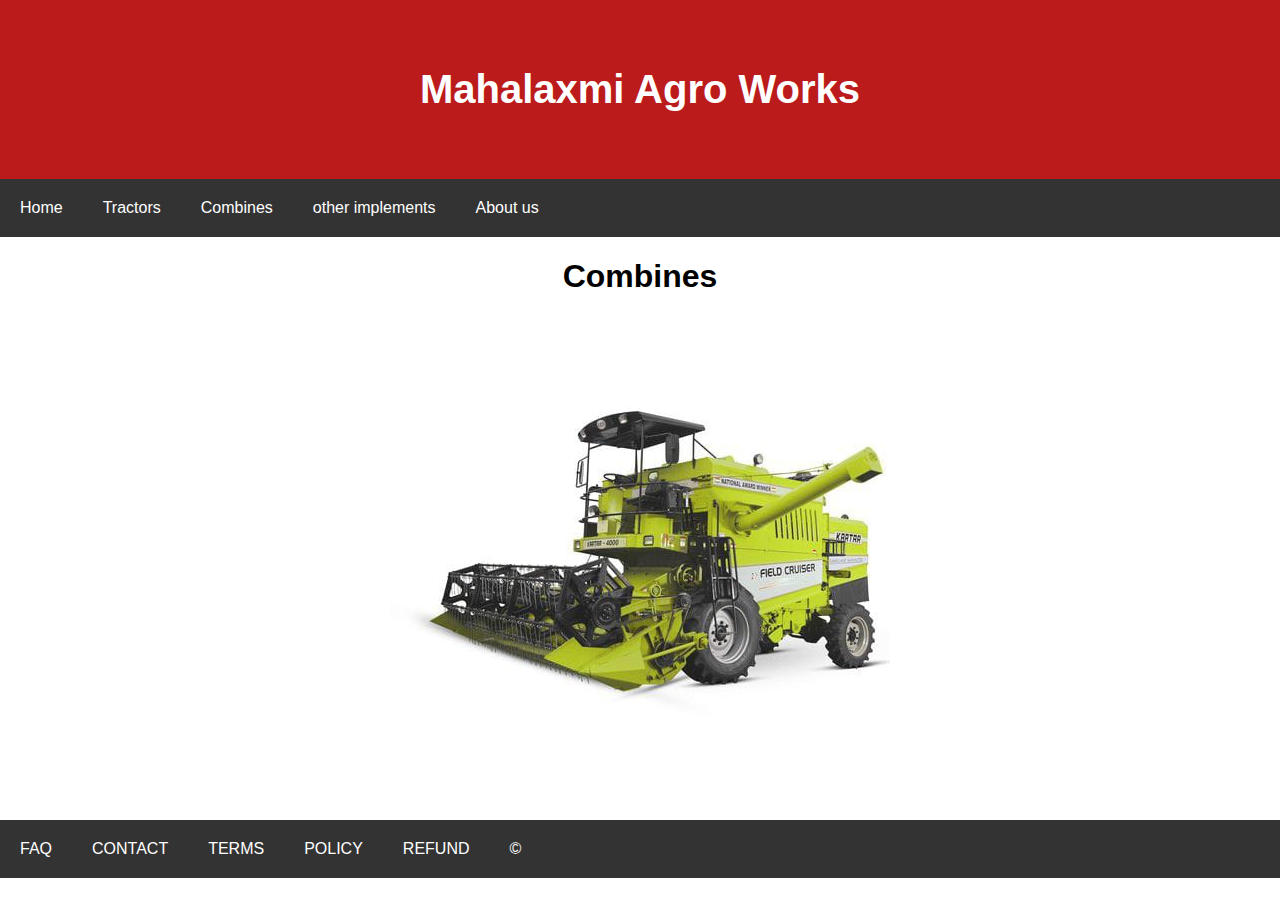
==== combine.html @ 418c6856 "Add files via upload" ====
<!DOCTYPE html>
<html lang="en">
<head>
    <meta charset="UTF-8">
    <meta name="viewport" content="width=device-width, initial-scale=1.0">
    <title>Document</title>
    <link rel="stylesheet" href="style.css">
</head>
<body>
    <header> <h1>Mahalaxmi Agro Works </h1></header>
    <nav>
        <a href="index.html">Home</a>
        <a href="tractor.html">Tractors</a>
<a href="combine.html">Combines</a>
<a href="other imp.html">other implements</a>
<a href="about.html">About us </a>
   </nav>

   <main>
<h1>Combines</h1>
<img src="cmb.jpg" alt="cmb">

   </main>
   <footer>
    <a href="#">FAQ</a>
<a href="#">CONTACT</a>
<a href="#">TERMS</a>
<a href="#">POLICY</a>
<a href="#">REFUND</a>
<a href="#">&COPY;</a>
</footer>
</body>
</html>
---- style.css ----
* {
    box-sizing: border-box;
    text-align: center;
}

body {
    margin: 0px;
    font-family: -apple-system, BlinkMacSystemFont, 'Segoe UI', Roboto, Oxygen, Ubuntu, Cantarell, 'Open Sans', 'Helvetica Neue', sans-serif;
}

header h1 {
    text-align: center;
    font-size: 40px;
    color: #fff;
   
}
header {
    padding: 40px;
    background-color: rgb(188, 27, 27);
}
nav {
    background-color: #333;
    overflow: hidden;
}

nav a {
    text-decoration: none;
    padding: 20px;
    text-align: center;
    float: left;
    color: white;
}
img+p {
    width: 50%;
}
footer {
    background-color: #333;
    overflow: hidden;
}

footer a {
    text-decoration: none;
    padding: 20px;
    text-align: center;
    float: left;
    color: white;
}
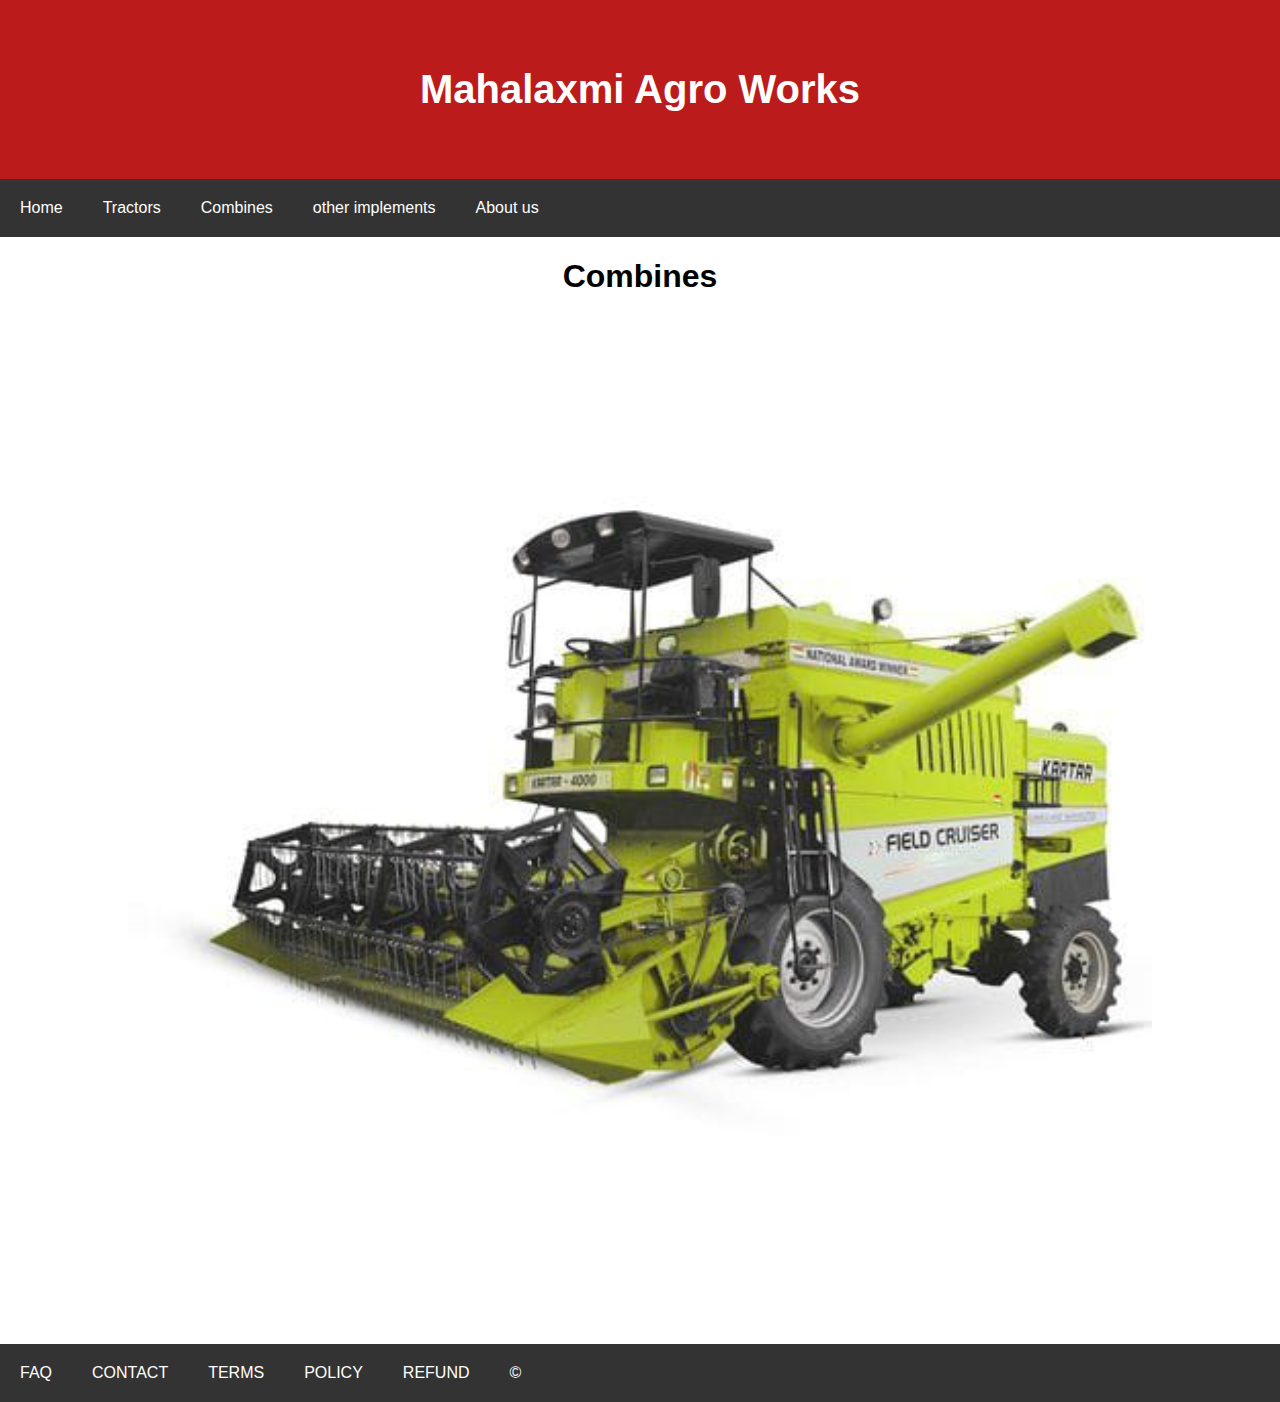
==== commit e854dac4: "Update combine.html" ====
--- a/combine.html
+++ b/combine.html
@@ -5,6 +5,11 @@
     <meta name="viewport" content="width=device-width, initial-scale=1.0">
     <title>Document</title>
     <link rel="stylesheet" href="style.css">
+    <style>
+         img {
+            width:80%;
+        }
+    </style>
 </head>
 <body>
     <header> <h1>Mahalaxmi Agro Works </h1></header>
@@ -30,4 +35,4 @@
 <a href="#">&COPY;</a>
 </footer>
 </body>
-</html>+</html>
